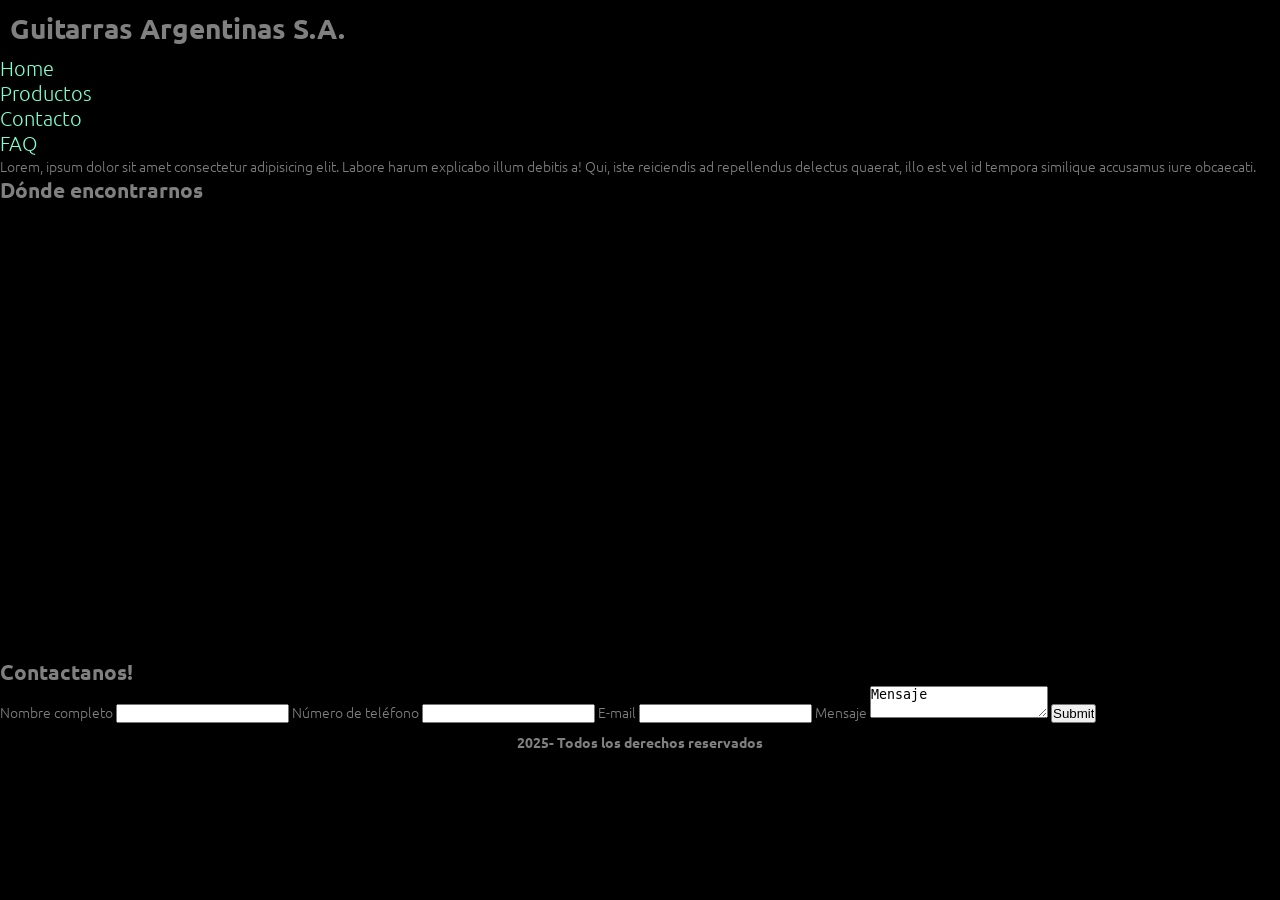
==== contacto.html @ 1a5506de "Entrega 2" ====
<!DOCTYPE html>
<html lang="en">
<head>
    <meta charset="UTF-8">
    <meta name="viewport" content="width=device-width, initial-scale=1.0">
    <link rel="stylesheet" href="css/estilo.css">
    <style>
         @import url('https://fonts.googleapis.com/css2?family=Ubuntu:wght@300&display=swap');
         @import url('https://fonts.googleapis.com/css2?family=Orbitron:wght@400..900&display=swap');
    </style>
    <title>Contacto</title>
</head>
<body>
    <header>
        <h1 class="h1">Guitarras Argentinas S.A.</h1>
    </header>
    <nav>
        <ul>
            <li><a href="index.html">Home</a></li>
            <li><a href="productos.html">Productos</a></li>
            <li><a href="contacto.html">Contacto</a></li>
            <li><a href="faq.html">FAQ</a></li>
        </ul>
    </nav>
        <p>
        Lorem, ipsum dolor sit amet consectetur adipisicing elit. Labore harum explicabo illum debitis a! Qui, iste reiciendis ad repellendus delectus quaerat, illo est vel id tempora similique accusamus iure obcaecati.
    </p>
    <h2>Dónde encontrarnos</h2>
    <iframe
        src="https://www.google.com/maps/embed?pb=!1m18!1m12!1m3!1d1956.6542489743425!2d-74.00601508497409!3d40.7127757793317!2m3!1f0!2f0!3f0!3m2!1i1024!2i768!4f13.1!3m3!1m2!1s0x89c25a18c44554e3%3A0x217de399c0d57a64!2sStatue%20of%20Liberty!5e0!3m2!1ses!2ses!4v1622643760634!5m2!1ses!2ses"
        width="600" height="450" style="border:0;" allowfullscreen="" loading="lazy"></iframe>

    <h2>Contactanos!</h2>
    <form action="/submit" method="post">
        <label for="Nombre">Nombre completo</label>
        <input type="text" name="Nombre" id="Nombre">
        <label for="Número de teléfono">Número de teléfono</label>
        <input type="text" name="Número" id="Número">
        <label for="E-mail">E-mail</label>
        <input type="text" name="E-mail" id="Nombre">
        <label for="Mensaje">Mensaje</label>
        <textarea name="Mensaje" id="Mensaje">Mensaje</textarea>
        <input type="submit">

    </form>
<footer class="footer">2025- Todos los derechos reservados</footer>
</body>
</html>
---- css/estilo.css ----
*{
    margin: 0;
    padding: 0;
    box-sizing: border-box;
}

header,main,footer{
    padding: 10px;
    text-align: center;
}
header{
    background-color: black;
    display: flex;
}
header nav ul{
    display: flex;
    color: whitesmoke;
    list-style: none;
}
img{
    display: flex;
    width: 30%;
}
body{
    background-color: black;
    color: grey;
    font-family: "Ubuntu", sans-serif;
    font-weight: 300;
    font-size: 14px;
    font-optical-sizing: auto;
}

footer {
    text-align: center;
    font-weight: bold;
}
a{
    color: aquamarine;
    text-decoration: none;
    font-weight: lighter;
    font-size: 20px;
}
a:hover{
    color: blueviolet;
    text-decoration: underline;
}
a:active{
    color: black;
}
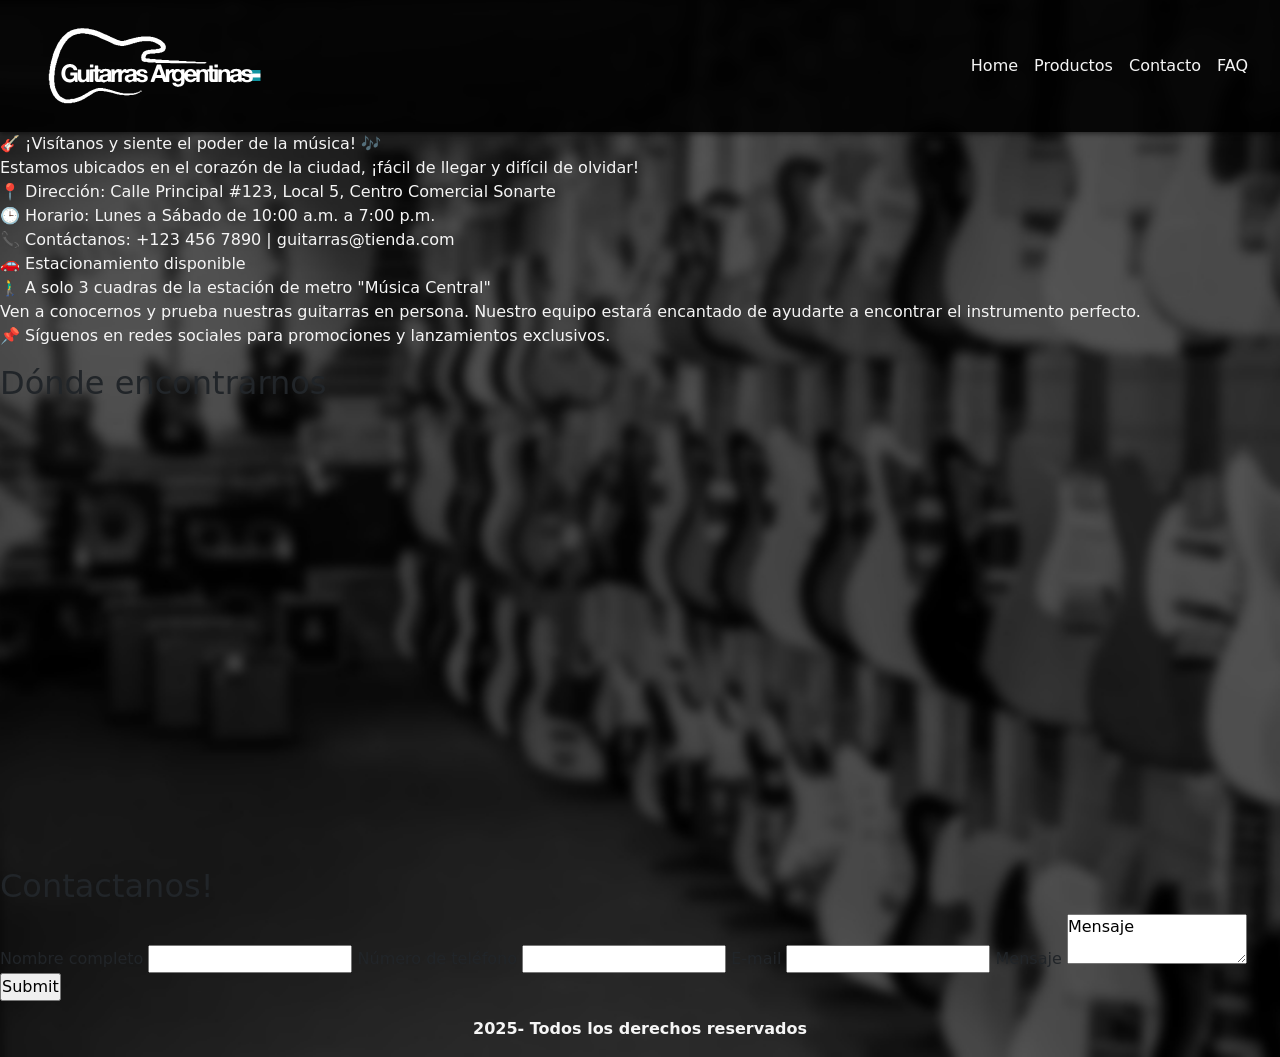
==== commit c3b86bfb: "subiendo archivos para entrega N3" ====
--- a/contacto.html
+++ b/contacto.html
@@ -3,28 +3,56 @@
 <head>
     <meta charset="UTF-8">
     <meta name="viewport" content="width=device-width, initial-scale=1.0">
-    <link rel="stylesheet" href="css/estilo.css">
+    <link rel="stylesheet" href="css/main.css">
+    <title>Guitarras Argentinas - Contacto</title>
+    <link href="https://cdn.jsdelivr.net/npm/bootstrap@5.3.7/dist/css/bootstrap.min.css" rel="stylesheet" integrity="sha384-LN+7fdVzj6u52u30Kp6M/trliBMCMKTyK833zpbD+pXdCLuTusPj697FH4R/5mcr" crossorigin="anonymous">
     <style>
          @import url('https://fonts.googleapis.com/css2?family=Ubuntu:wght@300&display=swap');
          @import url('https://fonts.googleapis.com/css2?family=Orbitron:wght@400..900&display=swap');
+        body{
+        margin: 0px;
+        padding: 0px;
+        background-image: url("img/guitarrasbyn.jpg");
+        background-repeat: no-repeat;
+        background-size: cover;
+        background-attachment: scroll;
+        background-position: center;
+    }
     </style>
-    <title>Contacto</title>
 </head>
 <body>
-    <header>
-        <h1 class="h1">Guitarras Argentinas S.A.</h1>
-    </header>
-    <nav>
-        <ul>
-            <li><a href="index.html">Home</a></li>
-            <li><a href="productos.html">Productos</a></li>
-            <li><a href="contacto.html">Contacto</a></li>
-            <li><a href="faq.html">FAQ</a></li>
-        </ul>
-    </nav>
+        <header>
+        <img src="img/logo guitarra copia.png" alt="">
+        <nav>
+            <ul>
+                <li><a href="index.html">Home</a></li>
+                <li><a href="productos.html">Productos</a></li>
+                <li><a href="contacto.html">Contacto</a></li>   
+                <li><a href="faq.html">FAQ</a></li>
+            </ul>
+        </nav>
+
+    </header>  
+<main>
+    <div>
         <p>
-        Lorem, ipsum dolor sit amet consectetur adipisicing elit. Labore harum explicabo illum debitis a! Qui, iste reiciendis ad repellendus delectus quaerat, illo est vel id tempora similique accusamus iure obcaecati.
+🎸 ¡Visítanos y siente el poder de la música! 🎶<br>
+
+Estamos ubicados en el corazón de la ciudad, ¡fácil de llegar y difícil de olvidar!<br>
+
+📍 Dirección: Calle Principal #123, Local 5, Centro Comercial Sonarte<br>
+🕒 Horario: Lunes a Sábado de 10:00 a.m. a 7:00 p.m.<br>
+📞 Contáctanos: +123 456 7890 | guitarras@tienda.com<br>
+
+🚗 Estacionamiento disponible<br>
+🚶‍♂️ A solo 3 cuadras de la estación de metro "Música Central"<br>
+
+Ven a conocernos y prueba nuestras guitarras en persona. Nuestro equipo estará encantado de ayudarte a encontrar el instrumento perfecto.<br>
+
+📌 Síguenos en redes sociales para promociones y lanzamientos exclusivos.<br>
     </p>
+    </div>
+
     <h2>Dónde encontrarnos</h2>
     <iframe
         src="https://www.google.com/maps/embed?pb=!1m18!1m12!1m3!1d1956.6542489743425!2d-74.00601508497409!3d40.7127757793317!2m3!1f0!2f0!3f0!3m2!1i1024!2i768!4f13.1!3m3!1m2!1s0x89c25a18c44554e3%3A0x217de399c0d57a64!2sStatue%20of%20Liberty!5e0!3m2!1ses!2ses!4v1622643760634!5m2!1ses!2ses"
@@ -43,6 +71,7 @@
         <input type="submit">
 
     </form>
+    </main>
 <footer class="footer">2025- Todos los derechos reservados</footer>
 </body>
 </html>
--- a/css/main.css
+++ b/css/main.css
@@ -0,0 +1,139 @@
+* {
+  margin: 0;
+  padding: 0;
+  box-sizing: border-box;
+}
+
+/*estilos generales*/
+body {
+  background-color: black;
+  color: whitesmoke;
+}
+
+header {
+  color: whitesmoke;
+  display: flex;
+  flex-direction: row;
+  justify-content: space-between;
+  align-items: center;
+  position: sticky;
+  top: 0;
+  width: 100%;
+  background: rgba(0, 0, 0, 0.9);
+  flex-wrap: wrap;
+  padding: 1rem 2rem;
+  box-shadow: 0 2px 5px rgba(0, 0, 0, 0.5);
+}
+header img {
+  height: 100px;
+  max-width: 100%;
+}
+header nav ul {
+  color: whitesmoke;
+  display: flex;
+  flex-wrap: wrap;
+  justify-content: center;
+  gap: 1rem;
+  list-style: none;
+  font-weight: lighter;
+  font-size: 1rem;
+  padding: 0;
+  margin: 0;
+}
+header nav ul li a {
+  color: whitesmoke;
+  text-decoration: none;
+}
+header nav ul li a:hover {
+  color: blueviolet;
+  text-decoration: underline;
+}
+header nav ul li a:active {
+  color: black;
+}
+
+body {
+  background-color: black;
+  color: whitesmoke;
+  font-family: "Ubuntu", sans-serif;
+  font-weight: 300;
+  font-size: 14px;
+}
+
+.cuerpoindex {
+  padding: 30px;
+  min-height: 200px;
+  font-size: 3.5rem;
+  min-height: 20%;
+  display: flex;
+  flex-direction: row;
+  justify-content: space-between;
+  align-items: center;
+  color: whitesmoke;
+}
+
+div p {
+  display: flex;
+  justify-content: left;
+  color: whitesmoke;
+}
+
+footer {
+  display: flex;
+  justify-content: center;
+  text-align: center;
+  color: whitesmoke;
+  font-weight: bold;
+  padding: 1rem;
+}
+
+.botoningreso {
+  display: flex;
+  justify-content: center;
+  text-align: center;
+}
+
+.btn.btn-primary.btn-lg {
+  color: whitesmoke;
+  background-color: black;
+  text-align: center;
+  font-size: 1.2rem;
+  padding: 0.75rem 6rem;
+}
+
+@media (max-width: 768px) {
+  header {
+    flex-direction: column;
+    text-align: center;
+    align-items: center;
+    padding: 1rem;
+  }
+  header nav ul {
+    flex-direction: column;
+    align-items: center;
+  }
+  .cuerpoindex {
+    font-size: 2rem;
+    padding-left: 10px;
+  }
+}
+@media (max-width: 480px) {
+  header img {
+    height: 40px;
+  }
+  .cuerpoindex {
+    font-size: 1.5rem;
+  }
+  .btn.btn-primary.btn-lg {
+    font-size: 1rem;
+    padding: 0.5rem 1rem;
+  }
+}
+.custom-card {
+  max-width: 50%;
+  height: 500px;
+  overflow: hidden;
+  color: black;
+}
+
+/*# sourceMappingURL=main.css.map */
